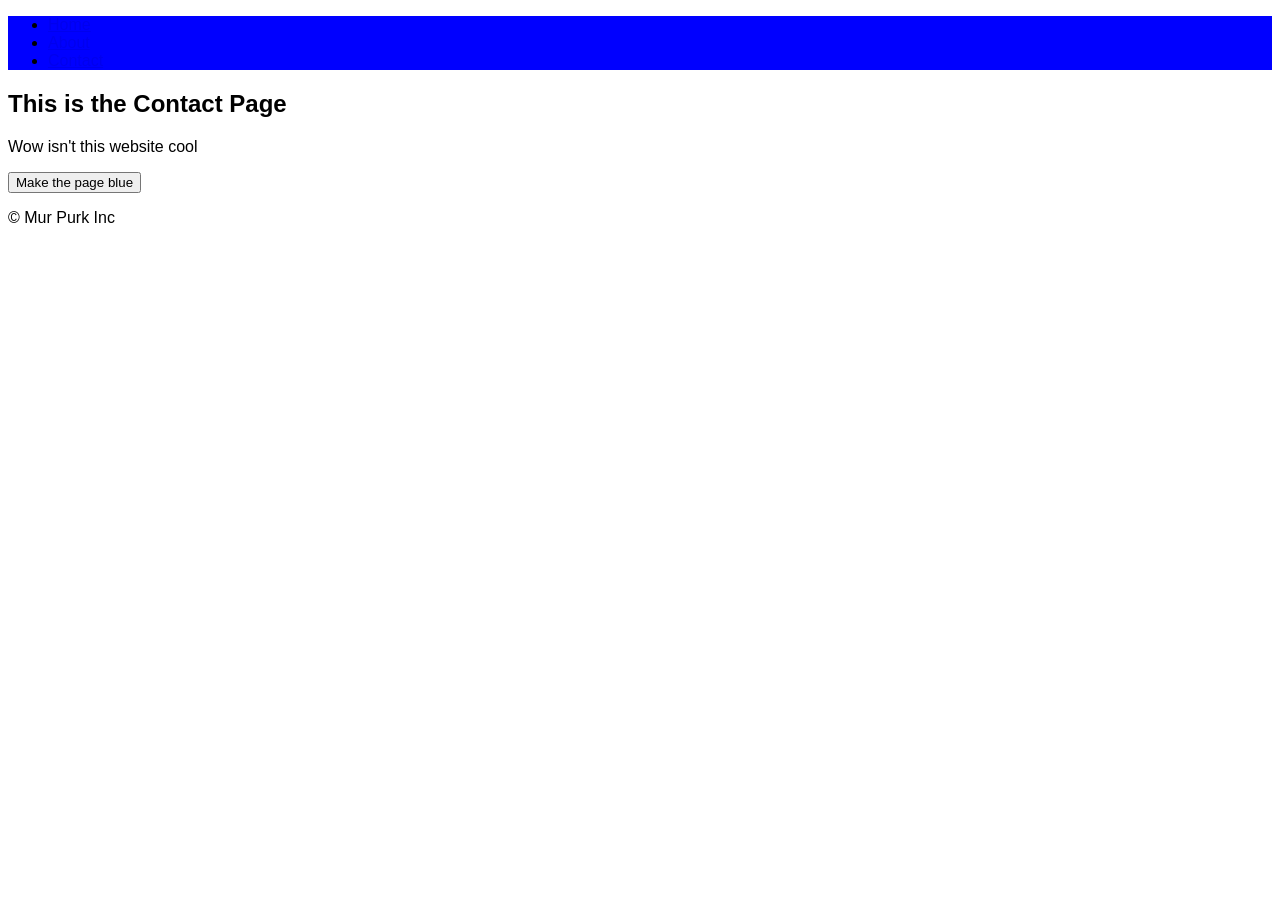
==== contact.html @ e3e58ba3 "added html and some css" ====
<!DOCTYPE html>
<html lang="en">
<head>
    <meta charset="UTF-8">
    <title>History of the American Flag</title>
    <link rel="stylesheet" href="styles.css">
    <script src="script.js" dfer></script>
</head>
<body>
    <header>
        <ul>
            <li><a href="index.html">Home</a></li>
            <li><a href="about.html">About</a></li>
            <li><a href="contact.html">Contact</a></li>
        </ul>
    </header>

    <main>
        <section class="hero">
            <H1>This is the Contact Page</H1>
            <p>Wow isn't this website cool</p>
            <button id="blueBtn">Make the page blue</button>
        </section>
    </main>
    
    <footer>
        <p>&copy; Mur Purk Inc</p>
    </footer>
</body>
</html>
---- styles.css ----
/* Add Global styles here */
body{
    font-family: 'Segoe UI', Tahoma, Geneva, Verdana, sans-serif;
    background-color: white;
}

header{
    background-color: blue;
}
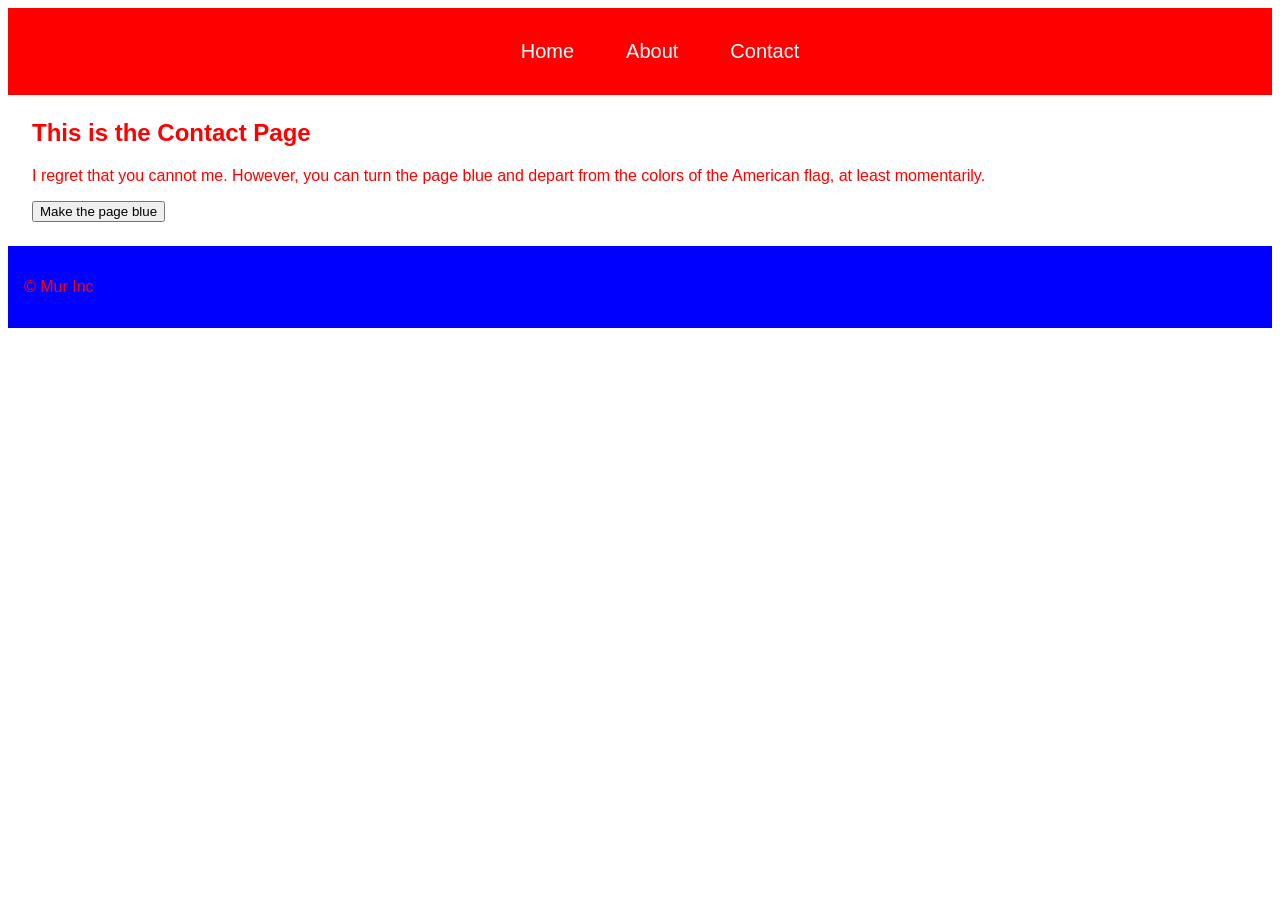
==== commit 0cce7256: "finished html/css/js" ====
--- a/contact.html
+++ b/contact.html
@@ -4,7 +4,7 @@
     <meta charset="UTF-8">
     <title>History of the American Flag</title>
     <link rel="stylesheet" href="styles.css">
-    <script src="script.js" dfer></script>
+    <script src="script.js" defer></script>
 </head>
 <body>
     <header>
@@ -18,13 +18,13 @@
     <main>
         <section class="hero">
             <H1>This is the Contact Page</H1>
-            <p>Wow isn't this website cool</p>
+            <p>I regret that you cannot me. However, you can turn the page blue and depart from the colors of the American flag, at least momentarily.</p>
             <button id="blueBtn">Make the page blue</button>
         </section>
     </main>
     
     <footer>
-        <p>&copy; Mur Purk Inc</p>
+        <p>&copy; Mur Inc</p>
     </footer>
 </body>
 </html>
--- a/styles.css
+++ b/styles.css
@@ -2,8 +2,44 @@
 body{
     font-family: 'Segoe UI', Tahoma, Geneva, Verdana, sans-serif;
     background-color: white;
+    color: red;
+}
+
+footer{
+    background-color: blue;
+    padding: 1rem;
+    text-decoration: none;
+}
+
+header ul {
+    display: flex;
+    justify-content: center;
+    align-items: center;
+    list-style-type: none;
+    gap: 2rem;
+    flex-wrap: wrap;
+}
+
+header ul li a {
+    color:rgb(255, 255, 255);
+    text-decoration: none;
+    font-size: 20px;
+    padding: 10px;
+}
+
+header ul li a:hover {
+    background-color: blue;
+    border-radius: 4px;
 }
 
 header{
-    background-color: blue;
+    color: blue;
+    background: red;
+    padding: 1rem
 }
+
+main {
+    margin: 1.5rem;
+}
+
+
